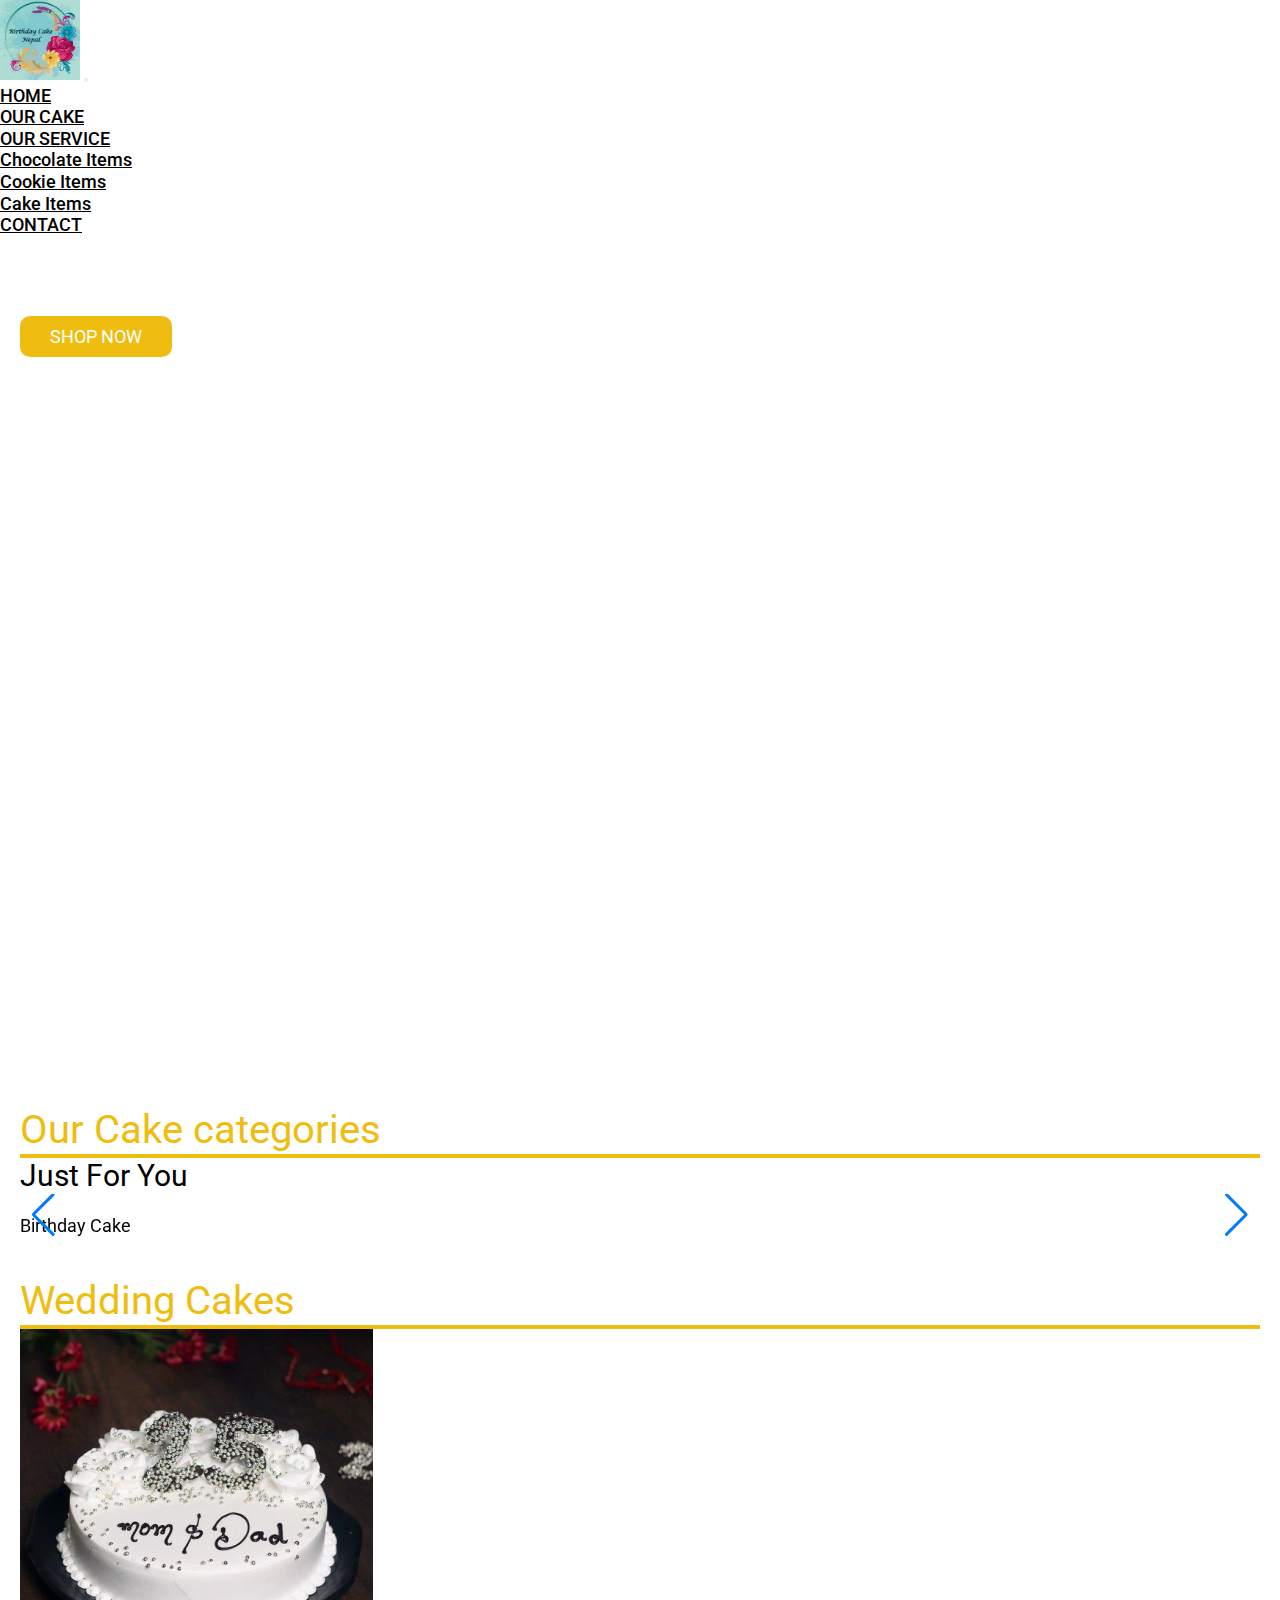
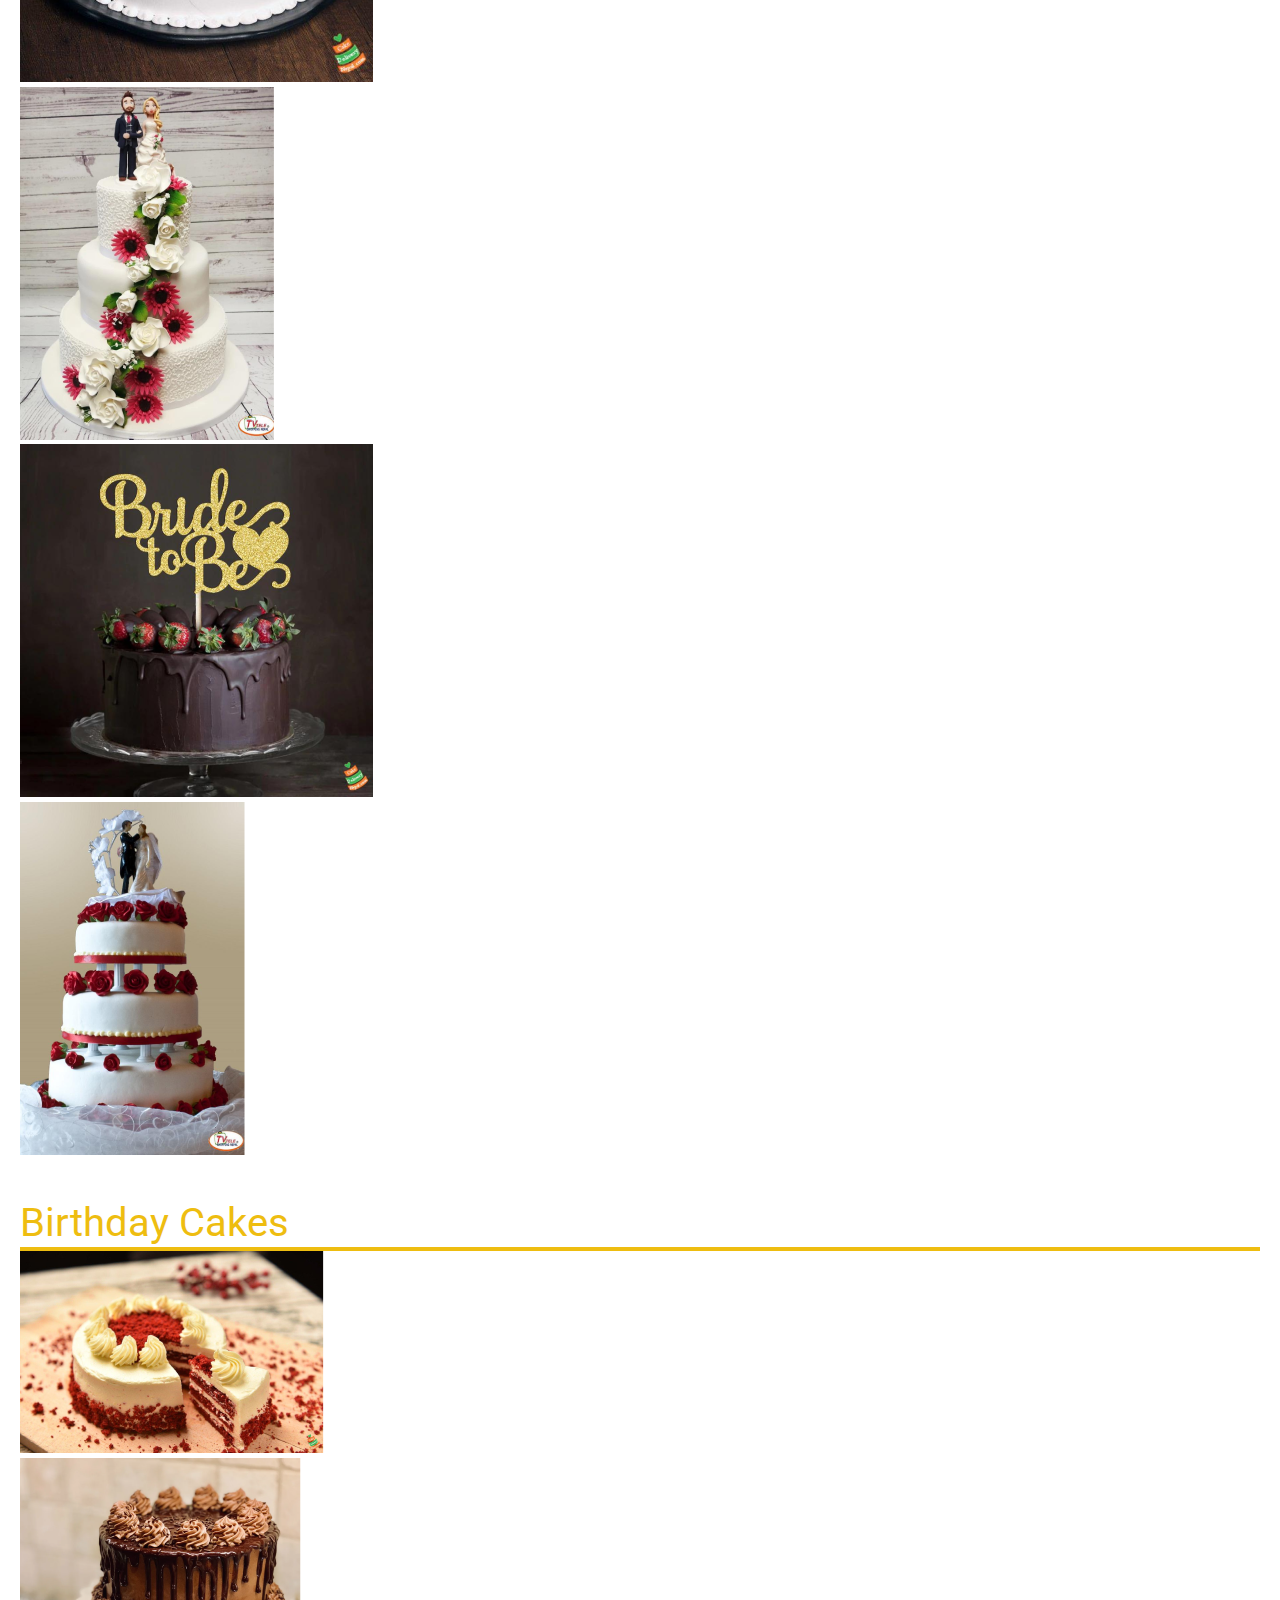
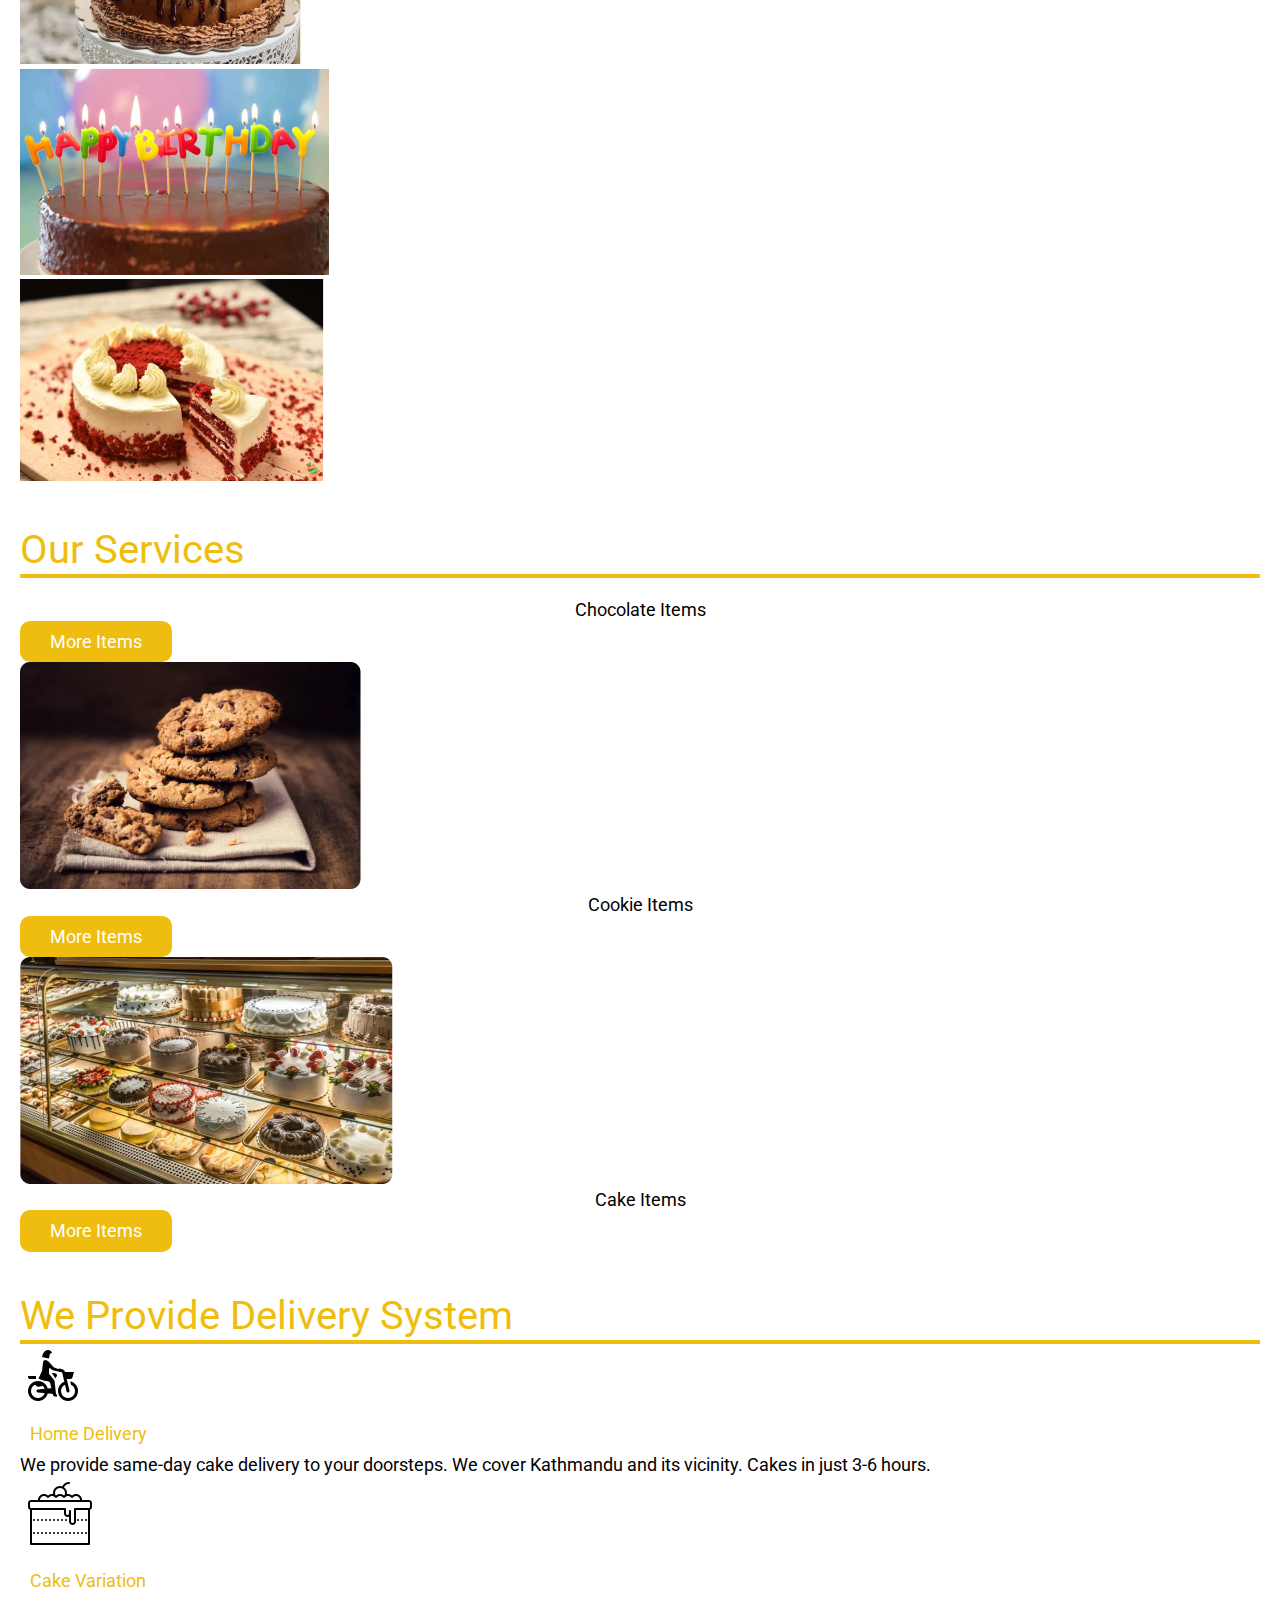
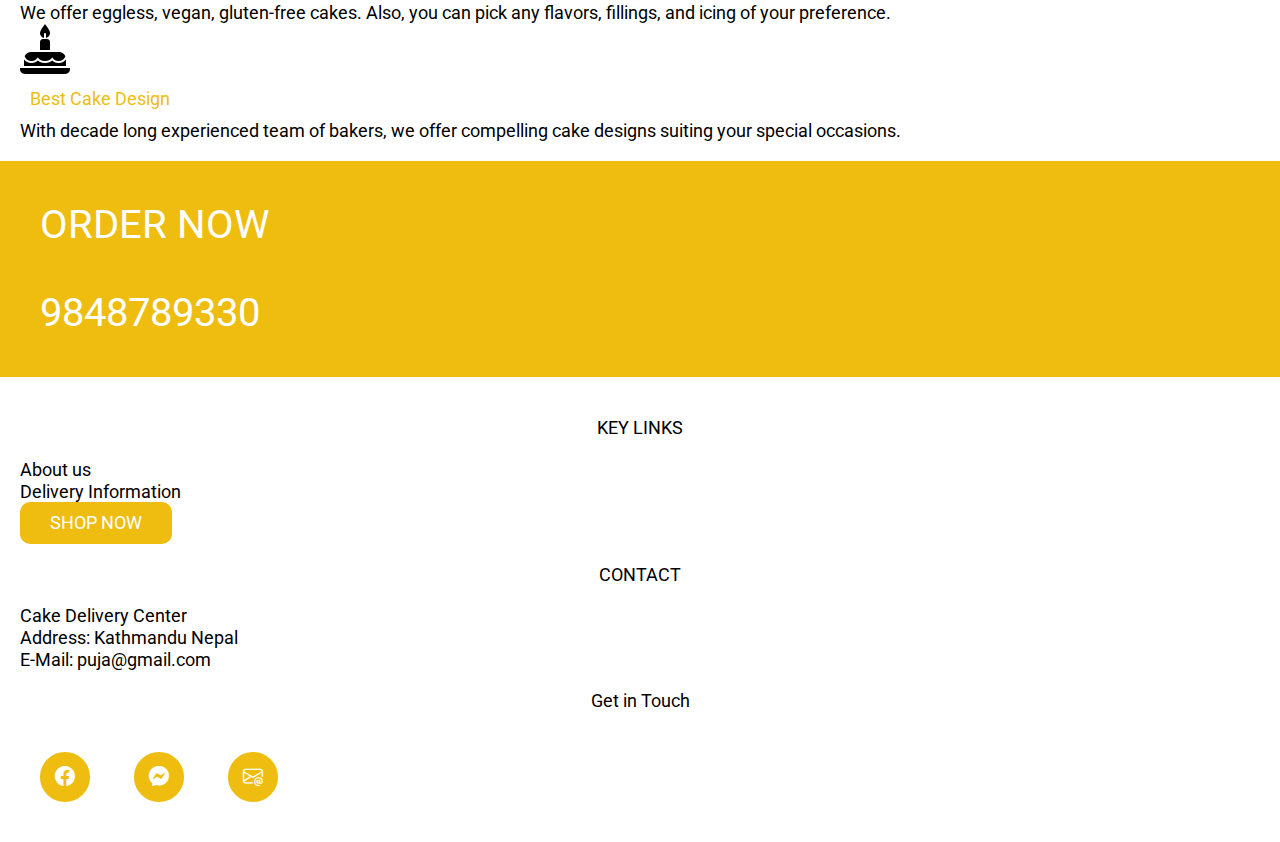
==== index.html @ 4d0d7462 "puja" ====
<!DOCTYPE html>
<html lang="en">
  <head>
    <meta charset="utf-8" />
    <meta name="viewport" content="width=device-width, initial-scale=1" />
    <title>Cake delivery in nepal</title>

    <link
      href="https://cdn.jsdelivr.net/npm/bootstrap@5.3.0-alpha1/dist/css/bootstrap.min.css"
      rel="stylesheet"
      integrity="sha384-GLhlTQ8iRABdZLl6O3oVMWSktQOp6b7In1Zl3/Jr59b6EGGoI1aFkw7cmDA6j6gD"
      crossorigin="anonymous"
    />
    <link
      rel="stylesheet"
      href="https://cdnjs.cloudflare.com/ajax/libs/OwlCarousel2/2.3.4/assets/owl.carousel.min.css"
      integrity="sha512-tS3S5qG0BlhnQROyJXvNjeEM4UpMXHrQfTGmbQ1gKmelCxlSEBUaxhRBj/EFTzpbP4RVSrpEikbmdJobCvhE3g=="
      crossorigin="anonymous"
      referrerpolicy="no-referrer"
    />
    <link
      rel="stylesheet"
      href="https://cdn.jsdelivr.net/npm/swiper/swiper-bundle.min.css"
    />
    <link
      rel="stylesheet"
      href="https://cdnjs.cloudflare.com/ajax/libs/OwlCarousel2/2.3.4/assets/owl.carousel.min.css"
      integrity="sha512-tS3S5qG0BlhnQROyJXvNjeEM4UpMXHrQfTGmbQ1gKmelCxlSEBUaxhRBj/EFTzpbP4RVSrpEikbmdJobCvhE3g=="
      crossorigin="anonymous"
      referrerpolicy="no-referrer"
    />
    <link rel="stylesheet" href="css/style.css" />
    <!-- owl carousel link -->
  </head>
  <body>
    <my-header></my-header>
    <script src="header.js"></script>
    <main id="index">
      <section class="hero text-center">
        <div class="container">
          <div class="row">
            <div class="col-lg-6"></div>

            <div class="col-sm-12 col-lg-6">
              <h1>Birthday Celebrate With Testy Cake</h1>
              <a href="payment.html"
                ><button class="btn-all" type="button" name="btn">
                  SHOP NOW
                </button></a
              >
            </div>
          </div>
        </div>
      </section>
      <section class="catagories">
        <div class="container">
          <div class="section-title">
            <h2 class="text-center">Our Cake categories</h2>
          </div>
          <hr class="line" />
          <h3 class="text-center">Just For You</h3>

          <div class="separator pb-4">
            <div class="line"></div>
          </div>
          <div class="row py-5">
            <!-- Swiper -->

            <div class="col-sm-12 col-lg-12 d-flex">
              <div class="swiper mySwiper">
                <div class="swiper-wrapper">
                  <div class="swiper-slide">
                    <div>
                      <a href="crypto.html">
                        <img
                          src="https://img.freepik.com/free-photo/fruit-cake-with-chocolate-chips-blueberries_176474-2965.jpg?size=626&ext=jpg"
                          class="img-fluid"
                          alt=""
                        />
                      </a>
                    </div>

                    <h5 class="text-center mt-3">Birthday Cake</h5>
                  </div>

                  <div class="swiper-slide">
                    <div>
                      <a href="crypto.html">
                        <img
                          src="https://imgs.search.brave.com/kOz6Kvfw2xbFbwj03K7OE34rfh4vZnfvrzXFK3Gijyc/rs:fit:1000:1000:1/g:ce/aHR0cHM6Ly9jYWtl/c2Nvcm5lci5pbi93/cC1jb250ZW50L3Vw/bG9hZHMvMjAyMC8w/Ny9Bbm5pdmVyc2Fy/eS1DYWtlLTA4LUNh/a2VzY29ybmVyLmlu/Xy5qcGc"
                          class="img-fluid"
                          alt=""
                        />
                      </a>
                    </div>
                    <h5 class="text-center mt-3">Wedding Anniversary Cake</h5>
                  </div>
                  <div class="swiper-slide">
                    <div>
                      <a href="crypto.html">
                        <img
                          src="https://imgs.search.brave.com/Pzyp3ibycTu5D2pRR_FQ4OVLGT_rWnV3ae4ahz21o8o/rs:fit:1200:1200:1/g:ce/aHR0cHM6Ly9pLnBp/bmltZy5jb20vb3Jp/Z2luYWxzLzM3LzUx/LzE3LzM3NTExNzY4/YjdlMzRhMGU4ZWNj/MWI1M2RjY2RmNWNm/LmpwZw"
                          class="img-fluid"
                          alt=""
                        />
                      </a>
                    </div>
                    <h5 class="text-center mt-3">Baby Shower Cake</h5>
                  </div>
                  <div class="swiper-slide">
                    <div>
                      <a href="crypto.html">
                        <img
                          src="https://imgs.search.brave.com/zJUMVl6Xpg-Zbx4m9CxrArklxwzT4AoLq4VmJFBV3u4/rs:fit:1200:1200:1/g:ce/aHR0cHM6Ly90aGVm/bG93ZXJzdHVkaW8u/cGsvd3AtY29udGVu/dC91cGxvYWRzLzIw/MTkvMTIvNjlhMzJh/MzBjNjIyYTU1ZjM0/ODI4OTdhYjJiNGQ4/ZGQuanBn"
                          class="img-fluid"
                          alt=""
                        />
                      </a>
                    </div>
                    <h5 class="text-center mt-3">Bride To Be Cake</h5>
                  </div>
                  <div class="swiper-slide">
                    <div>
                      <a href="crypto.html">
                        <img
                          src="https://imgs.search.brave.com/Mtr34NH_8Tb5GmUOoARui7aJQVH8mk2DAUdyso6_x4E/rs:fit:1200:1200:1/g:ce/aHR0cHM6Ly9pLnBp/bmltZy5jb20vb3Jp/Z2luYWxzLzdiLzg5/L2ExLzdiODlhMWQ1/MWZjZDFjNDUxNTUx/NzBiOTZiNTM1NWU1/LmpwZw"
                          class="img-fluid"
                          alt=""
                        />
                      </a>
                    </div>
                    <h5 class="text-center mt-3">Kid's Birthday Cake</h5>
                  </div>
                  <div class="swiper-slide">
                    <div class="card h-100">
                      <div>
                        <a href="crypto.html">
                          <img
                            src="https://imgs.search.brave.com/pTD2Z2iaAORnbBAXJOzOjcQmpXHnCjrfKidBOsnGHM0/rs:fit:311:225:1/g:ce/aHR0cHM6Ly90c2U0/Lm1tLmJpbmcubmV0/L3RoP2lkPU9JUC5J/WVFxc2xlWkl6ZFhN/Qjh0WXdmeHJBSGFM/UyZwaWQ9QXBp"
                            class="img-fluid"
                            alt=""
                          />
                        </a>
                      </div>
                      <h5 class="text-center mt-3">Bride To Be Cake</h5>
                    </div>
                  </div>
                </div>
                <!-- <div class="swiper-pagination"></div> -->
                <div class="swiper-button-prev"></div>
                <div class="swiper-button-next"></div>
              </div>
            </div>
          </div>
        </div>
      </section>
      <section class="wedding-cake">
        <div class="container">
          <div class="section-title">
            <h2 class="text-center">Wedding Cakes</h2>
          </div>
          <hr class="line" />
          <div class="row">
            <div class="col-sm-12 col-lg-3">
              <a href="payment.html"> <img src="image/image 9.png" alt="" /></a>
            </div>
            <div class="col-sm-12 col-lg-3">
              <a href="payment.html"> <img src="image/image 6.png" alt="" /></a>
            </div>

            <div class="col-sm-12 col-lg-3">
              <img src="image/image 8.png" alt="" />
            </div>
            <div class="col-sm-12 col-lg-3">
              <img src="image/image 7.png" alt="" />
            </div>
          </div>
        </div>
      </section>
      <section class="birthday-cake">
        <div class="container">
          <div class="section-title">
            <h2 class="text-center">Birthday Cakes</h2>
          </div>
          <hr class="line" />
          <div class="row">
            <div class="col-sm-12 col-lg-3">
              <img src="image/image 10.png" alt="" />
            </div>
            <div class="col-sm-12 col-lg-3">
              <img src="image/image 11.png" alt="" />
            </div>
            <div class="col-sm-12 col-lg-3">
              <img src="image/image 12.png" alt="" />
            </div>
            <div class="col-sm-13 col-lg-3">
              <img src="image/image 10.png" alt="" />
            </div>
          </div>
        </div>
      </section>
      <section class="our-services">
        <div class="container">
          <div class="section-title">
            <h2 class="text-center">Our Services</h2>
          </div>
          <hr class="line" />
          <div class="row justify-content-center align-items-center">
            <div class="col-sm-12 col-lg-4">
              <img
                src="https://imgs.search.brave.com/zM0rZkG-Nx5sK6TS3VkDWLZKnzska_hj5-jvxng0jWc/rs:fit:715:225:1/g:ce/aHR0cHM6Ly90c2Uy/Lm1tLmJpbmcubmV0/L3RoP2lkPU9JUC5o/NDA2U0pHVTl2QV9U/RjBoQmZ1RURnSGFF/NiZwaWQ9QXBp"
                alt=""
              />
              <h4>Chocolate Items</h4>

              <button class="btn-all" type="button" name="btn">
                More Items
              </button>
            </div>
            <div class="col-sm-12 col-lg-4">
              <img src="image/image 15.png" alt="" />
              <h4>Cookie Items</h4>

              <button class="btn-all" type="button" name="btn">
                More Items
              </button>
            </div>
            <div class="col-sm-12 col-lg-4">
              <img src="image/image 17.png" alt="" />
              <h4>Cake Items</h4>

              <div class="text-center mt-3 m-0">
                <button class="btn-all" type="button" name="btn">
                  More Items
                </button>
              </div>
            </div>
          </div>
        </div>
      </section>
      <section class="our-services text-center">
        <div class="container">
          <div class="section-title">
            <h2 class="text-center">We Provide Delivery System</h2>
          </div>
          <hr class="line" />
          <div class="row justify-content-center">
            <div class="col-sm-12 col-lg-4">
              <img src="image/icons8-woman-riding-bike-64.png" alt="" />
              <h3>Home Delivery</h3>
              <p>
                We provide same-day cake delivery to your doorsteps. We cover
                Kathmandu and its vicinity. Cakes in just 3-6 hours.
              </p>
            </div>
            <div class="col-sm-12 col-lg-4">
              <img src="image/icons8-cake-80.png" alt="" />
              <h3>Cake Variation</h3>
              <p>
                We offer eggless, vegan, gluten-free cakes. Also, you can pick
                any flavors, fillings, and icing of your preference.
              </p>
            </div>
            <div class="col-sm-12 col-lg-4">
              <img src="image/icons8-birthday-cake-50.png" alt="" />
              <h3>Best Cake Design</h3>
              <p>
                With decade long experienced team of bakers, we offer compelling
                cake designs suiting your special occasions.
              </p>
            </div>
          </div>
        </div>
      </section>
      <section class="order-now text-center">
        <div class="container">
          <div class="row">
            <div class="col-sm-12 col-lg-6">
              <h2>ORDER NOW</h2>
            </div>
            <div class="col-sm-12 col-lg-6">
              <h2>9848789330</h2>
            </div>
          </div>
        </div>
      </section>
    </main>
    <my-footer></my-footer>
    <script src="footer.js"></script>

    <script
      src="https://cdnjs.cloudflare.com/ajax/libs/OwlCarousel2/2.3.4/owl.carousel.min.js"
      integrity="sha512-bPs7Ae6pVvhOSiIcyUClR7/q2OAsRiovw4vAkX+zJbw3ShAeeqezq50RIIcIURq7Oa20rW2n2q+fyXBNcU9lrw=="
      crossorigin="anonymous"
      referrerpolicy="no-referrer"
    ></script>

    <script type="module">
      import Swiper from "https://cdn.jsdelivr.net/npm/swiper@8/swiper-bundle.esm.browser.min.js";

      var swiper = new Swiper(".mySwiper", {
        slidesPerView: 3,
        spaceBetween: 30,
        direction: "horizontal",
        loop: true,
        pagination: {
          el: ".swiper-pagination",
          clickable: true,
        },

        navigation: {
          nextEl: ".swiper-button-next",
          prevEl: ".swiper-button-prev",
        },

        breakpoints: {
          // when window width is >= 320px
          320: {
            slidesPerView: 1,
            spaceBetween: 20,
          },
          // when window width is >= 480px
          480: {
            slidesPerView: 1,
            spaceBetween: 30,
          },
          // when window width is >= 640px
          640: {
            slidesPerView: 3,
            spaceBetween: 40,
          },
        },
      });
    </script>
    <script src="https://cdn.jsdelivr.net/npm/swiper/swiper-bundle.min.js"></script>
    <script src="	https://cdn.jsdelivr.net/npm/bootstrap@5.3.0-alpha1/dist/js/bootstrap.bundle.min.js"></script>
    <script
      src="https://cdnjs.cloudflare.com/ajax/libs/jquery/3.6.3/jquery.min.js"
      integrity="sha512-STof4xm1wgkfm7heWqFJVn58Hm3EtS31XFaagaa8VMReCXAkQnJZ+jEy8PCC/iT18dFy95WcExNHFTqLyp72eQ=="
      crossorigin="anonymous"
      referrerpolicy="no-referrer"
    ></script>
  </body>
</html>
---- css/style.css ----
@import url("https://cdn.jsdelivr.net/npm/bootstrap-icons@1.10.3/font/bootstrap-icons.css");
@import url("https://cdn.jsdelivr.net/npm/bootstrap-icons@1.10.3/font/bootstrap-icons.css");
@import url("https://fonts.googleapis.com/css2?family=Roboto:ital,wght@0,300;0,400;0,500;1,300;1,400;1,700&display=swap");
:root {
  font-size: 62.5%;
  --color-primary: #eebd10;
}

*,
*::before,
*::after {
  margin: 0;
  padding: 0;
  font: inherit;
}
body {
  font-size: 18px;
  overflow-x: hidden;
  line-height: 1.2;
  /* font-family: "Barlow", sans-serif; */
  font-family: "Roboto", sans-serif;
}
section {
  padding: 20px;
}
.btn-all {
  font-size: 18px;
  padding: 10px 30px;
  background-color: #eebd10;
  border: none;
  border-radius: 10px;
  color: #fff;
  align-items: center;
}
li a {
  color: #000;
  font-size: 18px;
  font-weight: 500;
}
#index .hero {
  background-image: url("https://img.freepik.com/free-photo/front-view-delicious-cake-concept_23-2148769292.jpg?w=1380&t=st=1680060417~exp=1680061017~hmac=a75e6f752045522dbca22b64dbaeaa1f22cac086746a136dd54672d2b7539fc1");
  background-repeat: no-repeat;
  background-size: cover;
  height: 90vh;
  width: 100%;
}
.card {
  height: 100%;
}
h1 {
  font-size: 50px;
  color: #fff;
}
h2 {
  font-size: 40px;
  color: var(--color-primary);
}
hr {
  border: 2px solid var(--color-primary);
}
#index .catagories h3 {
  font-size: 30px;
}
#index .our-services h4 {
  text-align: center;
}
#index i {
  font-size: 50px;
  text-align: center;
}
#index .our-services h3 {
  padding: 10px;
  color: var(--color-primary);
}
.order-now {
  background-color: var(--color-primary);
  color: #fff;
}
.order-now h2 {
  color: #fff;
  font-size: 40px;
  padding: 20px;
}
.footer h3 {
  padding: 20px;
  text-align: center;
}
.footer .icon .social-icons i {
  color: #fff;
  font-size: 20px;
}
.footer .icon .social-icons {
  border: 2px solid var(--color-primary);
  border-radius: 40px;
  margin: 20px;
  background-color: var(--color-primary);
  height: 50px;
  width: 50px;
}

.cake-offer {
  background-color: var(--color-primary);
  padding: 20px;
}
#contact-page .contact {
  background-color: var(--color-primary);
  color: #fff;
}
#contact-page .featured-cake .card {
  border: 2px solid var(--color-primary);
}
#contact-page .featured-cake .card h4 {
  text-align: center;
  padding: 20px;
}
#cake-items .kids-bdy h4 {
  text-align: center;
  padding: 20px;
}

#payment-page .payment .btn1 {
  padding: 3px 40px;
  border: 2px solid var(--color-primary);
  background-color: #fff;
}
#payment-page .payment .btn2 {
  padding: 10px 50px;
  background-color: var(--color-primary);
  border: none;
}
#payment-page .payment .form-floating textarea {
  padding: 60px;
}
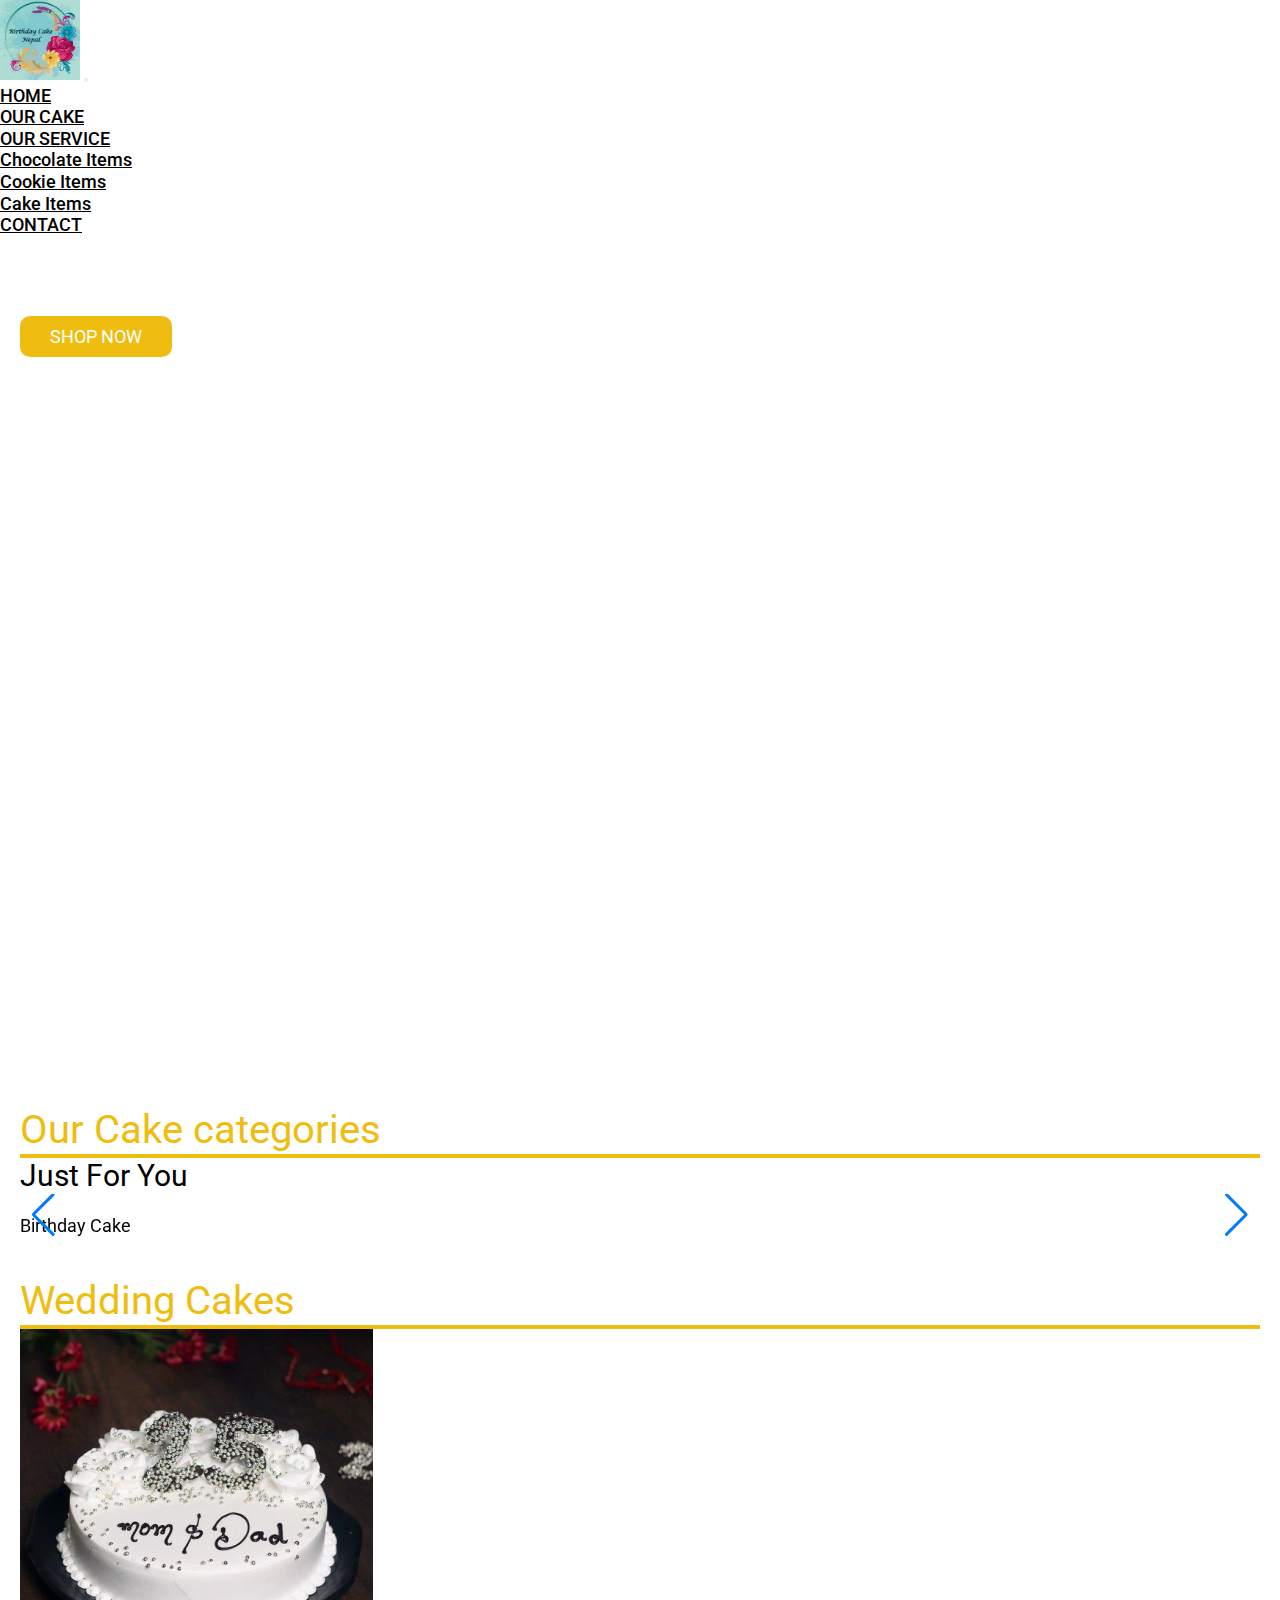
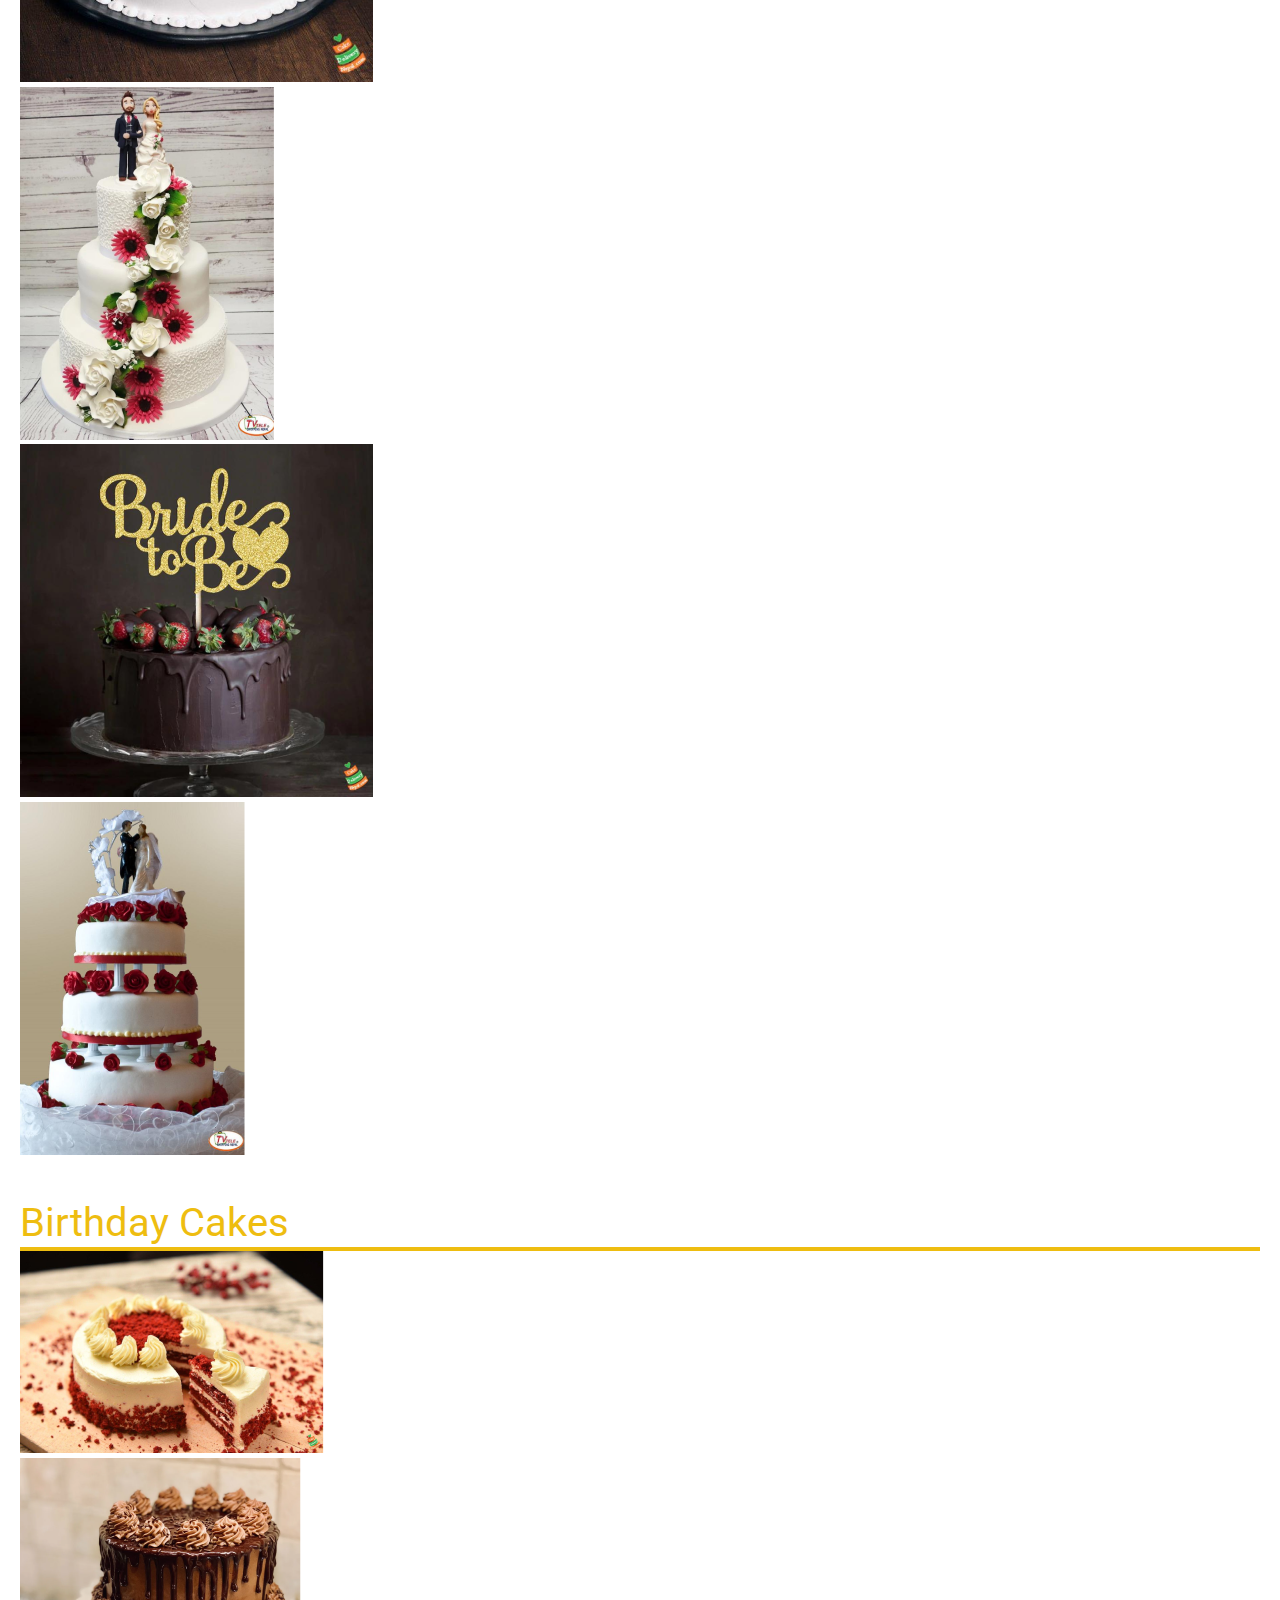
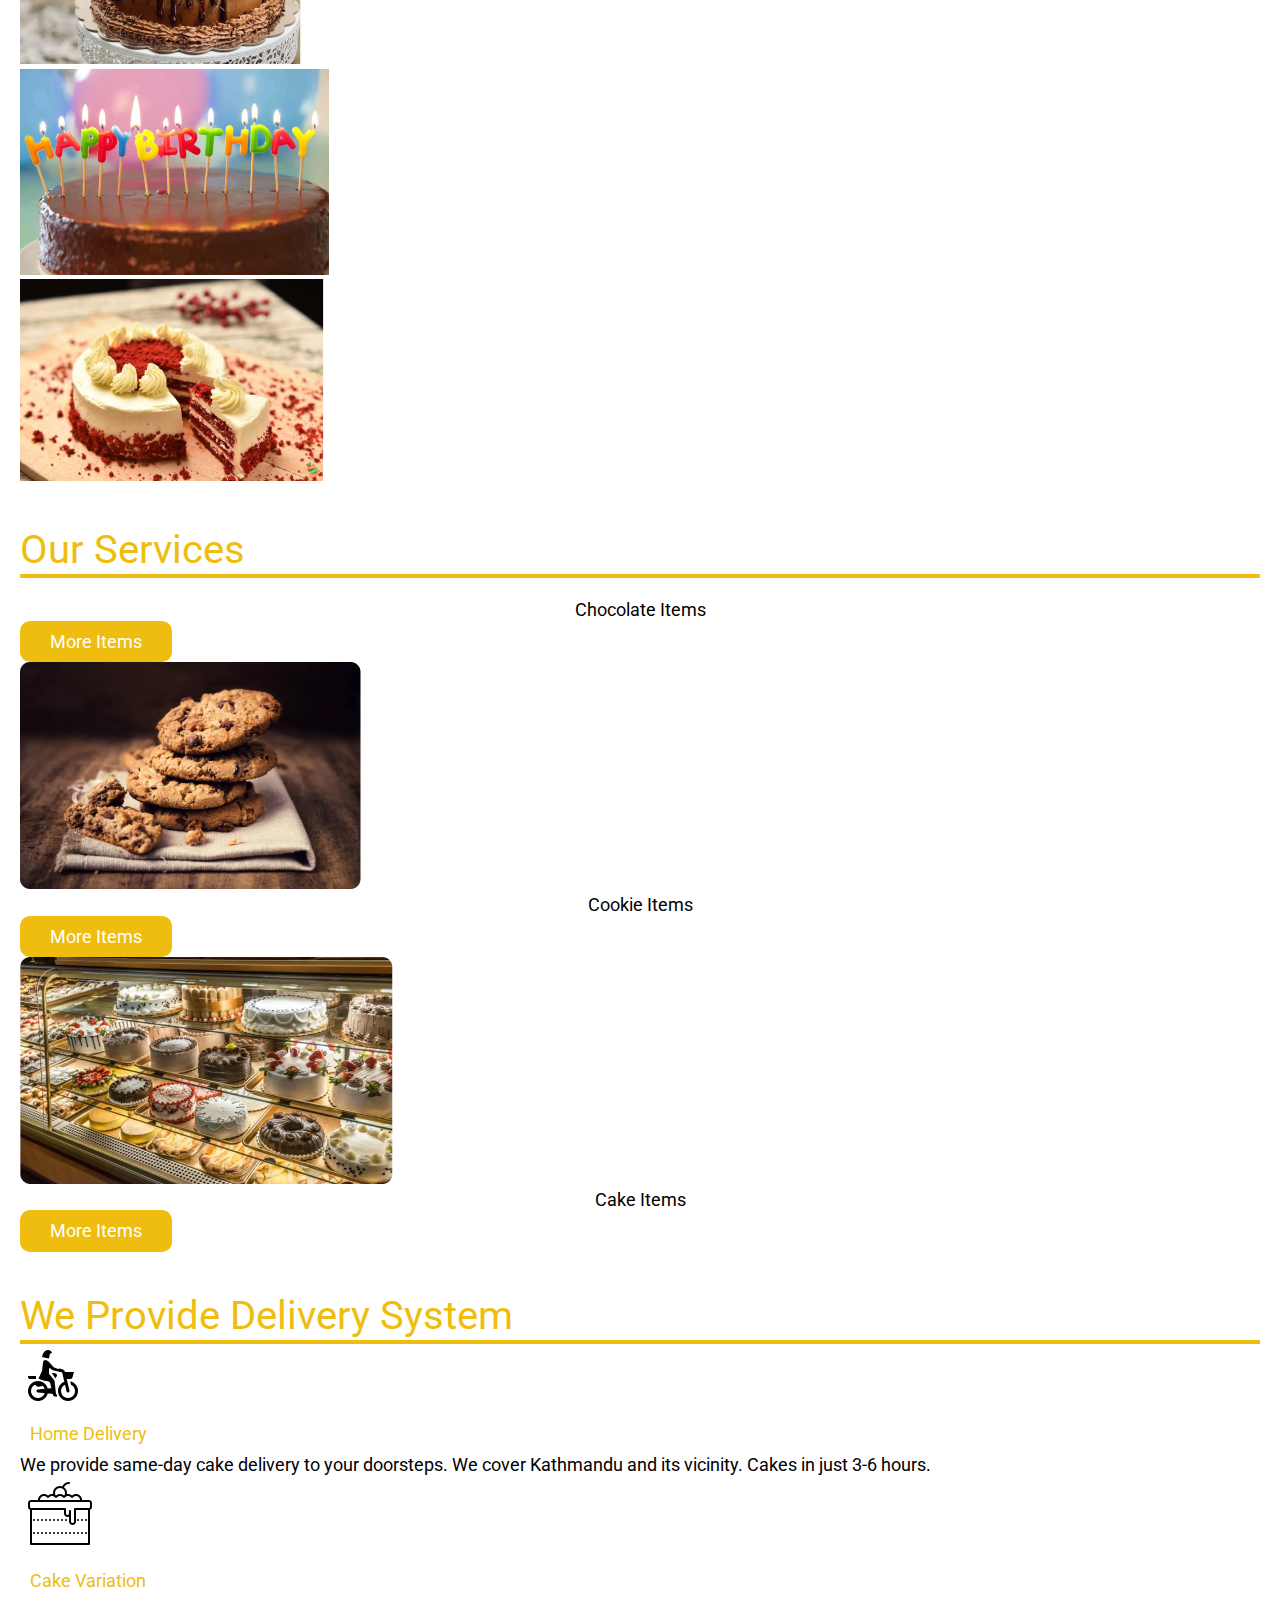
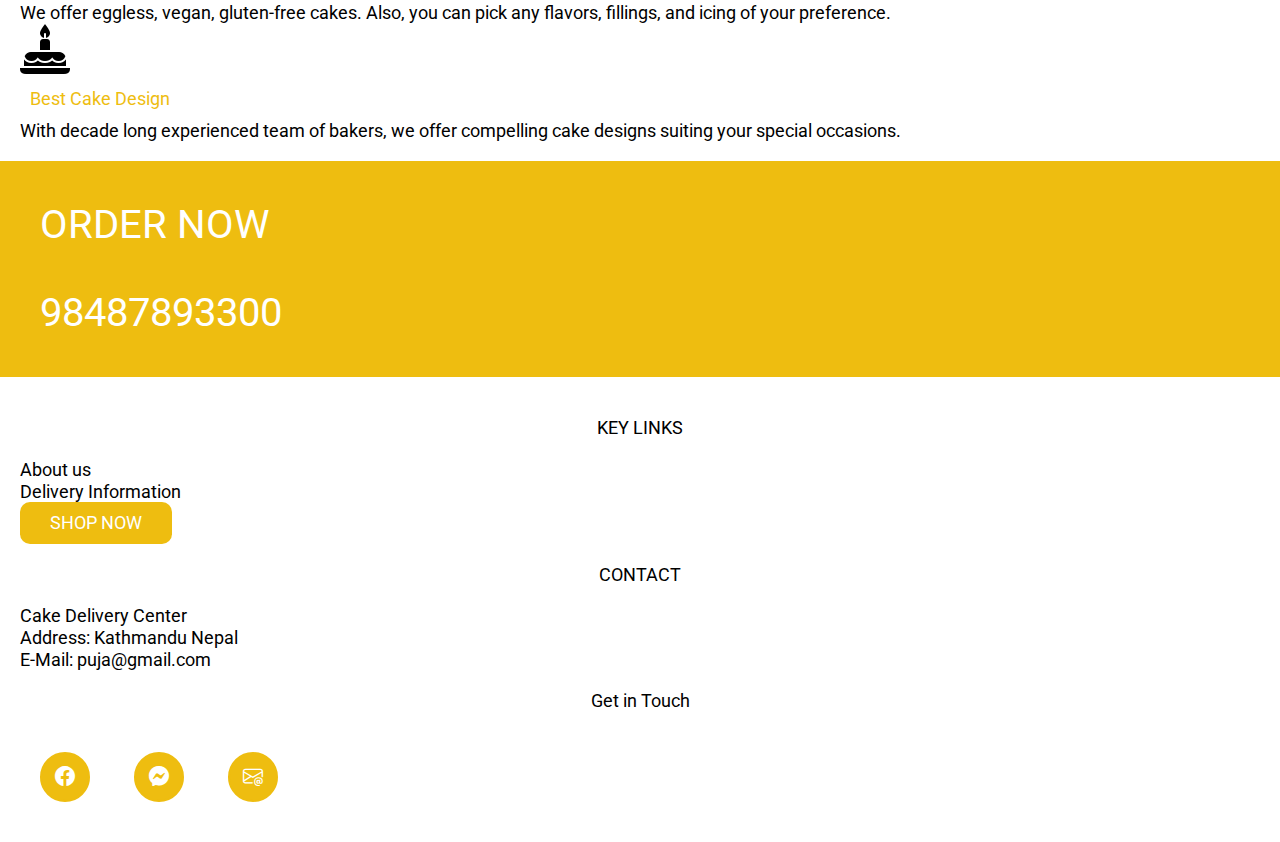
==== commit c9db177f: "complete" ====
--- a/index.html
+++ b/index.html
@@ -279,7 +279,7 @@
               <h2>ORDER NOW</h2>
             </div>
             <div class="col-sm-12 col-lg-6">
-              <h2>9848789330</h2>
+              <h2>98487893300</h2>
             </div>
           </div>
         </div>
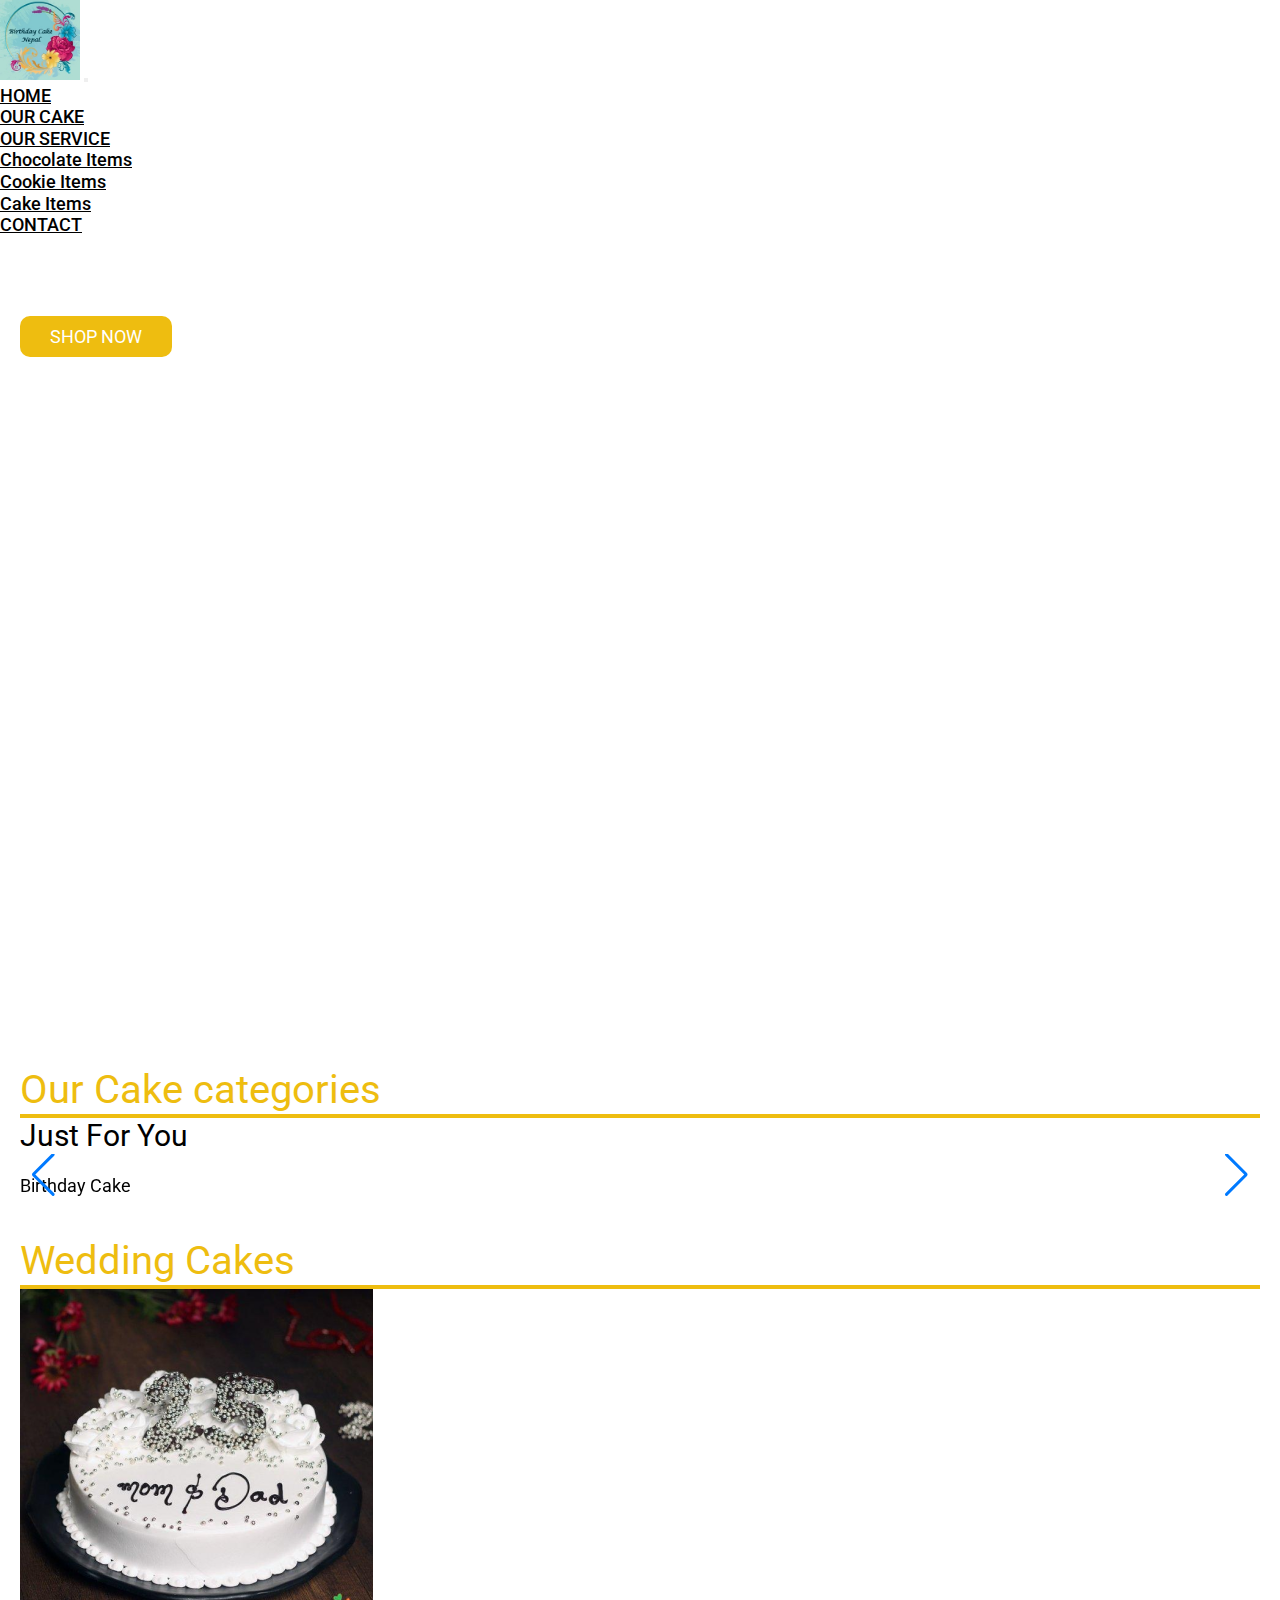
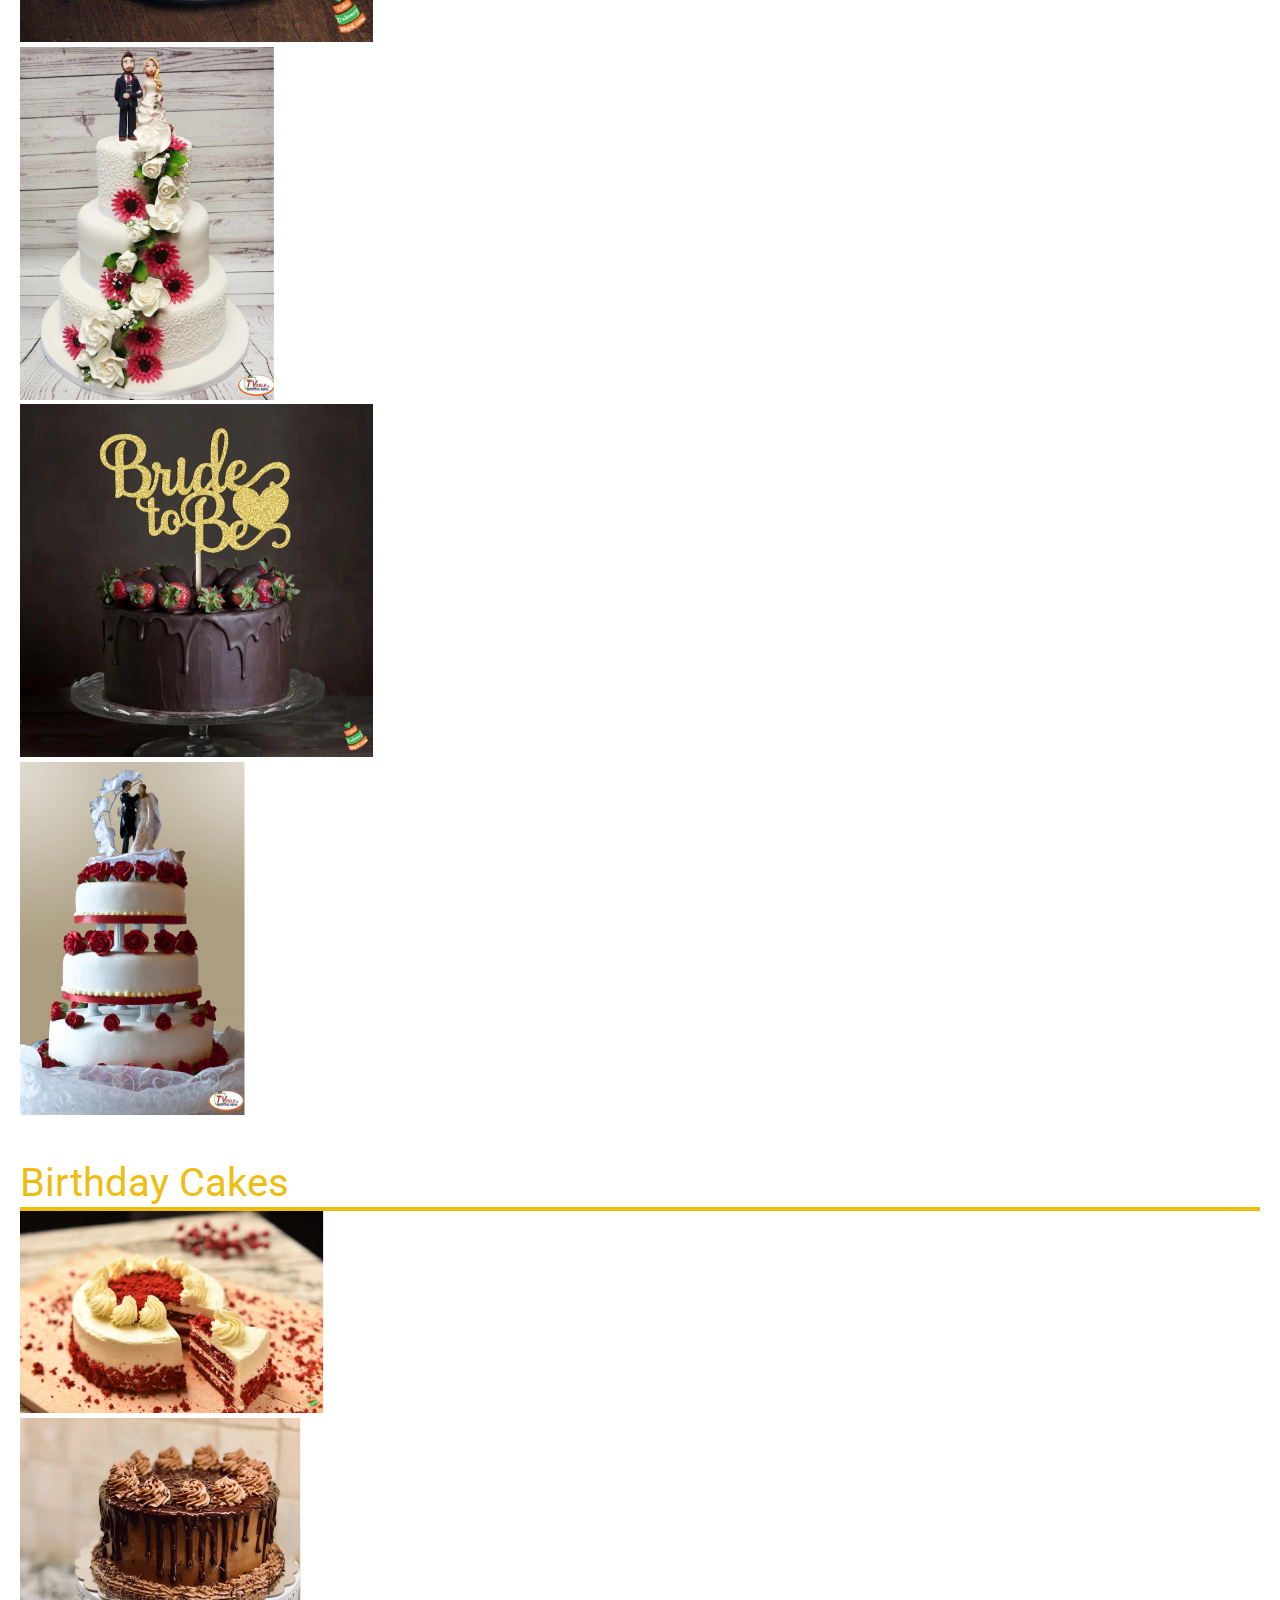
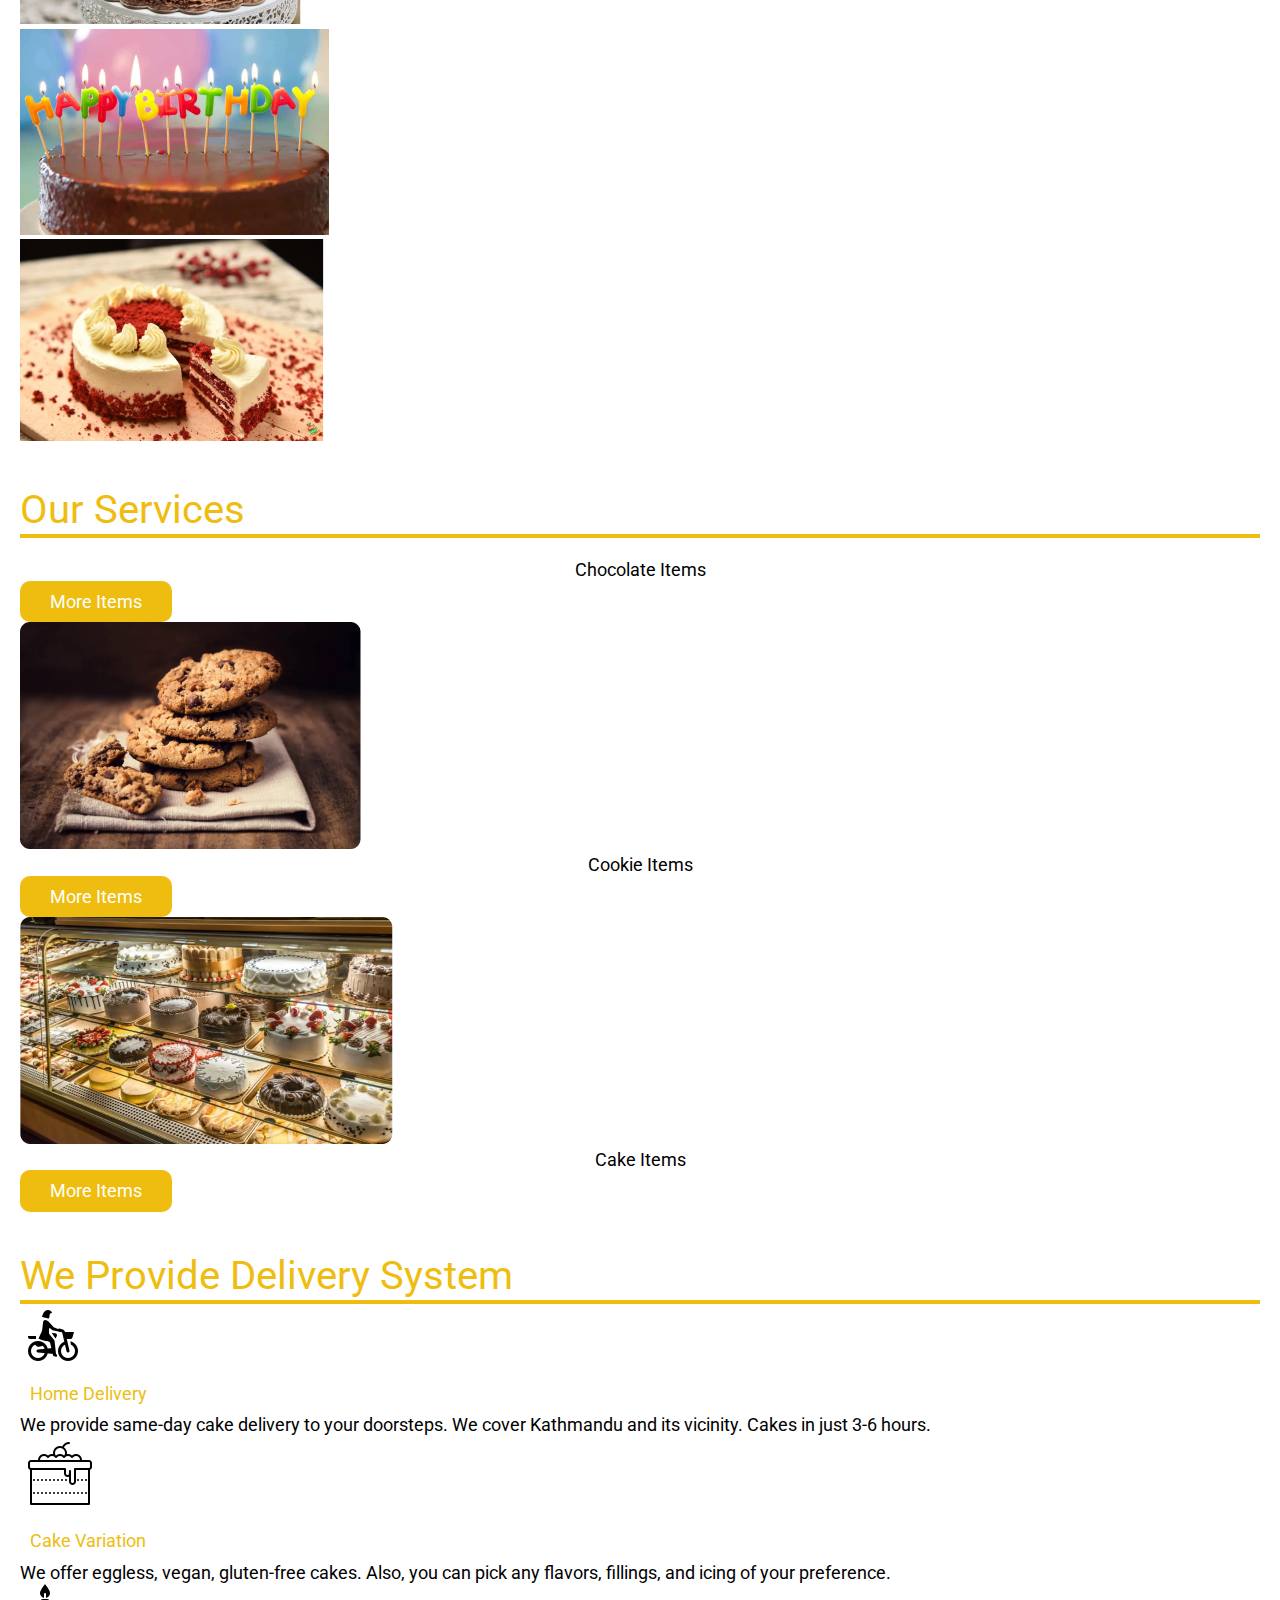
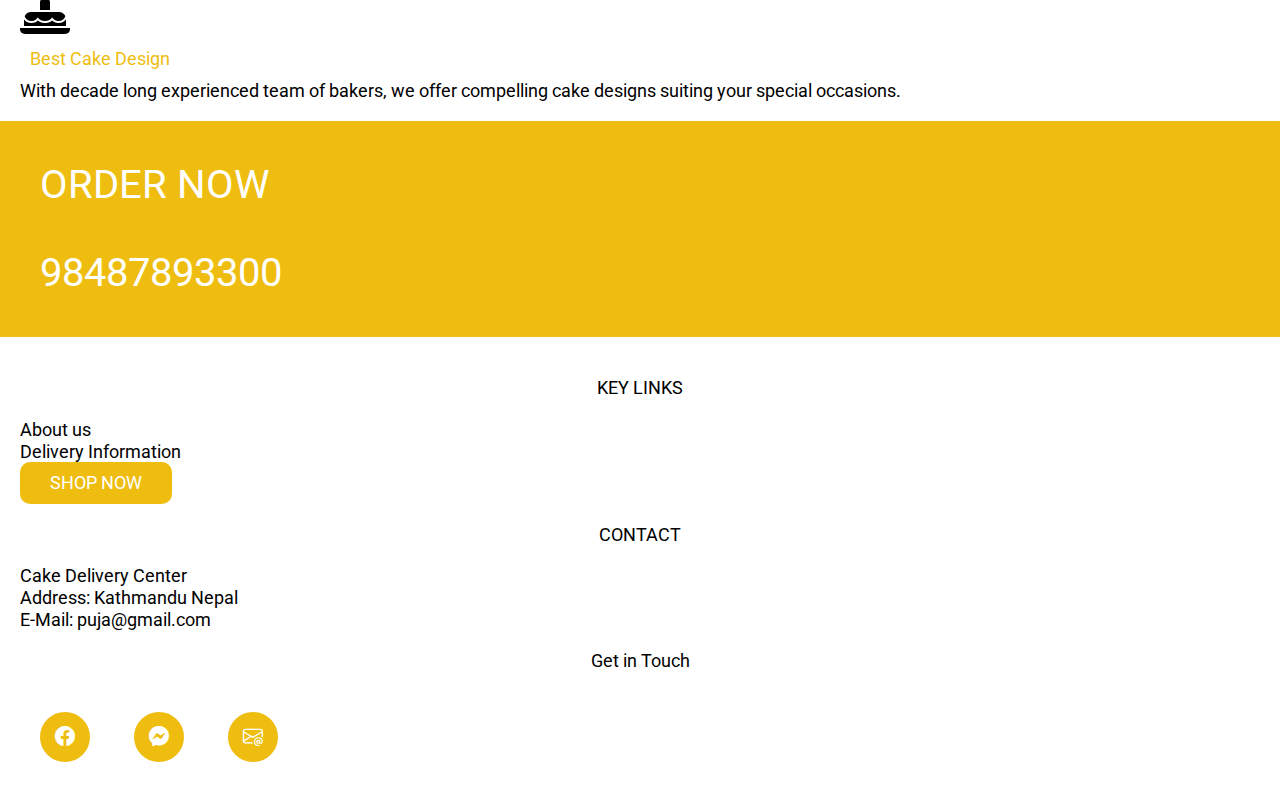
==== commit 1ed6643b: "index.html -- arraneg the carousel" ====
--- a/index.html
+++ b/index.html
@@ -38,10 +38,10 @@
     <main id="index">
       <section class="hero text-center">
         <div class="container">
-          <div class="row">
+          <div class="row d-flex justify-content-center">
             <div class="col-lg-6"></div>
 
-            <div class="col-sm-12 col-lg-6">
+            <div class="col-sm-12 col-lg-6 align-items-center">
               <h1>Birthday Celebrate With Testy Cake</h1>
               <a href="payment.html"
                 ><button class="btn-all" type="button" name="btn">
--- a/css/style.css
+++ b/css/style.css
@@ -9,6 +9,7 @@
 *,
 *::before,
 *::after {
+  box-sizing: border-box;
   margin: 0;
   padding: 0;
   font: inherit;
@@ -131,3 +132,8 @@
 #payment-page .payment .form-floating textarea {
   padding: 60px;
 }
+
+
+.conten{
+  
+}